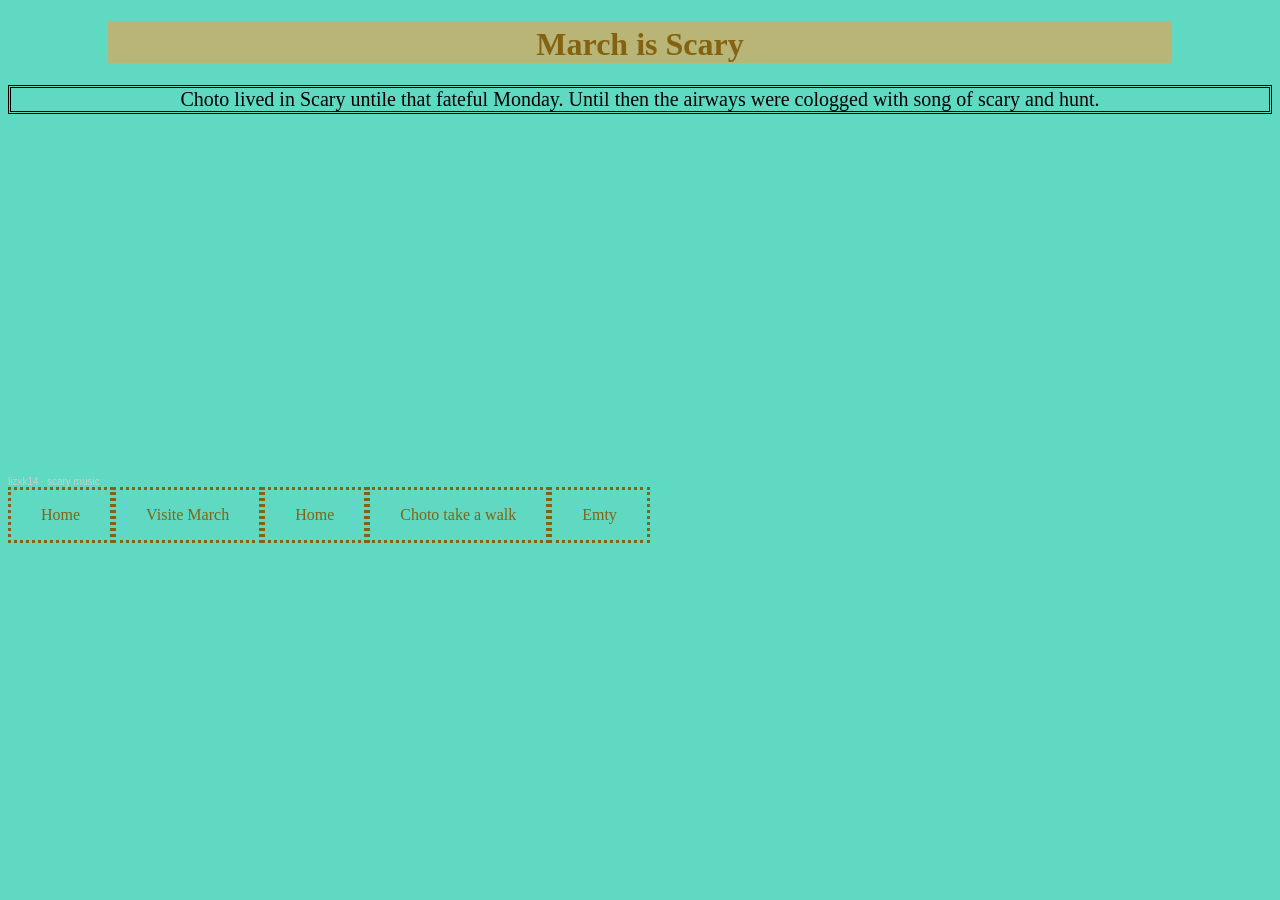
==== audio.html @ 9cdf4fbc "Add files via upload" ====
<!DOCTYPE html>
<html>
<head>
  <meta charset="utf-8">
  <meta name="viewport" content="width=device-width, initial-scale=1">
  <title>Scary song</title>
  <link rel="stylesheet" type="text/css" href="style.css">
</head>
<body>
  <h1>March is Scary</h1>
  <p>Choto lived in Scary untile that fateful Monday. Until then the airways were cologged with song of scary and hunt.</p>
</br>
  <iframe width="100%" height="300" scrolling="no" frameborder="no" allow="autoplay" src="https://w.soundcloud.com/player/?url=https%3A//api.soundcloud.com/playlists/soundcloud%253Aplaylists%253A1996883696&color=%23ff5500&auto_play=false&hide_related=false&show_comments=true&show_user=true&show_reposts=false&show_teaser=true&visual=true"></iframe><div style="font-size: 10px; color: #cccccc;line-break: anywhere;word-break: normal;overflow: hidden;white-space: nowrap;text-overflow: ellipsis; font-family: Interstate,Lucida Grande,Lucida Sans Unicode,Lucida Sans,Garuda,Verdana,Tahoma,sans-serif;font-weight: 100;"><a href="https://soundcloud.com/lizxk14" title="lizxk14" target="_blank" style="color: #cccccc; text-decoration: none;">lizxk14</a> · <a href="https://soundcloud.com/lizxk14/sets/scary-music" title="scary music" target="_blank" style="color: #cccccc; text-decoration: none;">scary music</a></div>
    <ul> 
      <li><a href="index.html">Home</a></li>
      <li><a href="landscape.html">Visite March</a></li>
      <li><a href="index.html">Home</a></li>
      <li><a href="Video.html">Choto take a walk</a></li>
      <li><a href="final.html">Emty </a></li>
    </ul>
</body>
</html>
---- style.css ----
body{
    background-color: #5FD9C2}

h1{color: #836212;
    font-family: BOSTON TRAFFIC;
    font-size: 40x;
    background-color: #B8B577;
    text-align: center;
    padding-top: 5px;
    margin-left: 100px;
    margin-right: 100px;
}

p{color: #82;
    font-family: Papyrus;
    font-size: 20px;
    text-align: center;
    border-style: double;
    border-width: 3px;
    padding: 5x;
    margin-bottom: 40px;

}

img{ border-style: dotted;
    border-width: 10px;
    border-color: #1F2021;
    display: block;
    margin:auto;

 }

ul {
    list-style-type: none;
    margin: 0;
    padding: 0;
    overflow: hidden;
    backroung color: #9827F5;
    display: flex;
    
}
ul li {
    float: left;
}
ul li a {

    display: block;
    color: #836212;
    text-align: center;
    padding: 16px 30px;
    text-decoration: none;
    font-family: 14px;
    border-style: dotted;
}
ul li a:hover {
    background-color: #839C99;
    font-family: helvetica;
    font-size: 20px;

}
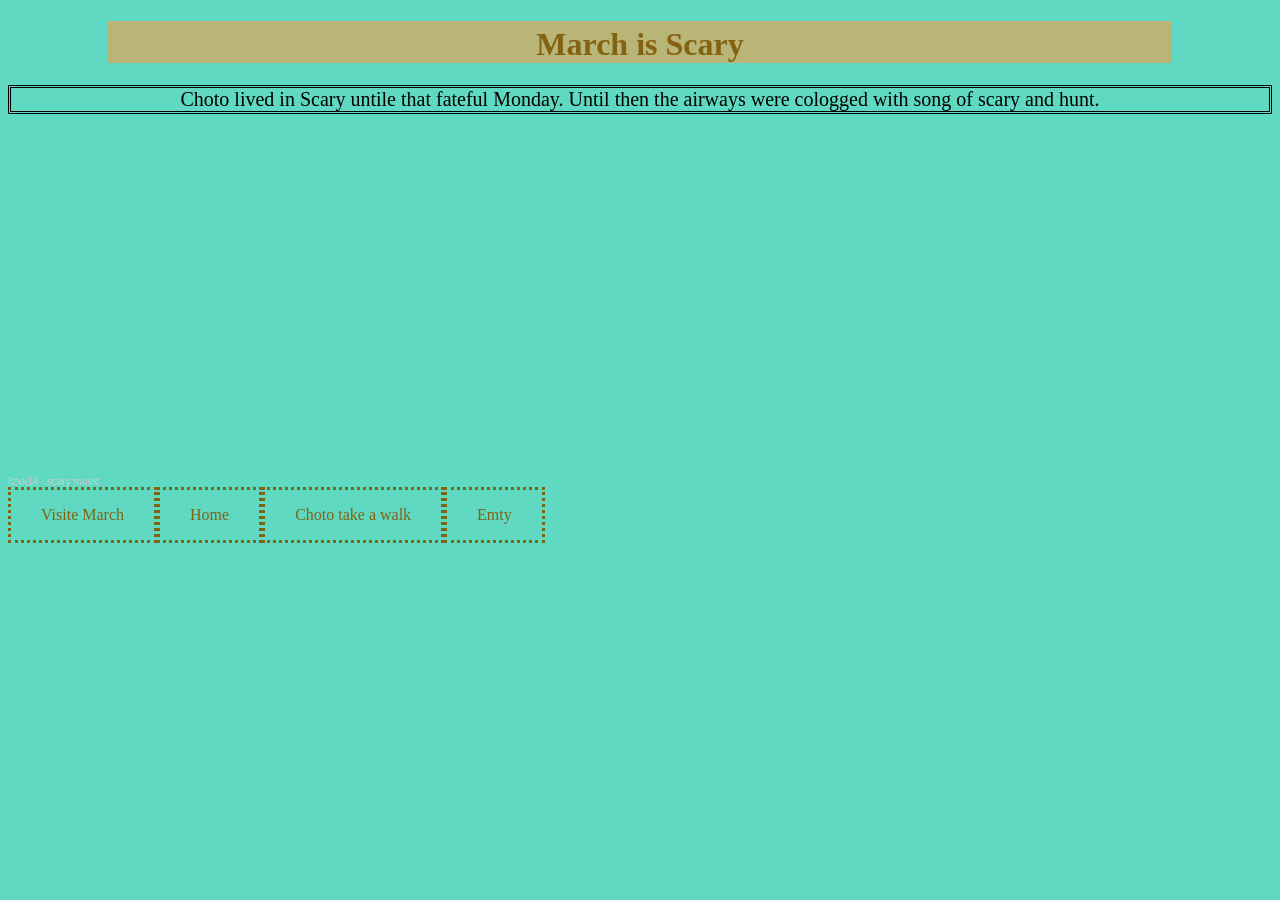
==== commit d5d76ceb: "Fix typos and update navigation links in audio.html" ====
--- a/audio.html
+++ b/audio.html
@@ -12,11 +12,11 @@
 </br>
   <iframe width="100%" height="300" scrolling="no" frameborder="no" allow="autoplay" src="https://w.soundcloud.com/player/?url=https%3A//api.soundcloud.com/playlists/soundcloud%253Aplaylists%253A1996883696&color=%23ff5500&auto_play=false&hide_related=false&show_comments=true&show_user=true&show_reposts=false&show_teaser=true&visual=true"></iframe><div style="font-size: 10px; color: #cccccc;line-break: anywhere;word-break: normal;overflow: hidden;white-space: nowrap;text-overflow: ellipsis; font-family: Interstate,Lucida Grande,Lucida Sans Unicode,Lucida Sans,Garuda,Verdana,Tahoma,sans-serif;font-weight: 100;"><a href="https://soundcloud.com/lizxk14" title="lizxk14" target="_blank" style="color: #cccccc; text-decoration: none;">lizxk14</a> · <a href="https://soundcloud.com/lizxk14/sets/scary-music" title="scary music" target="_blank" style="color: #cccccc; text-decoration: none;">scary music</a></div>
     <ul> 
-      <li><a href="index.html">Home</a></li>
+      
       <li><a href="landscape.html">Visite March</a></li>
       <li><a href="index.html">Home</a></li>
       <li><a href="Video.html">Choto take a walk</a></li>
       <li><a href="final.html">Emty </a></li>
     </ul>
 </body>
-</html>+</html>
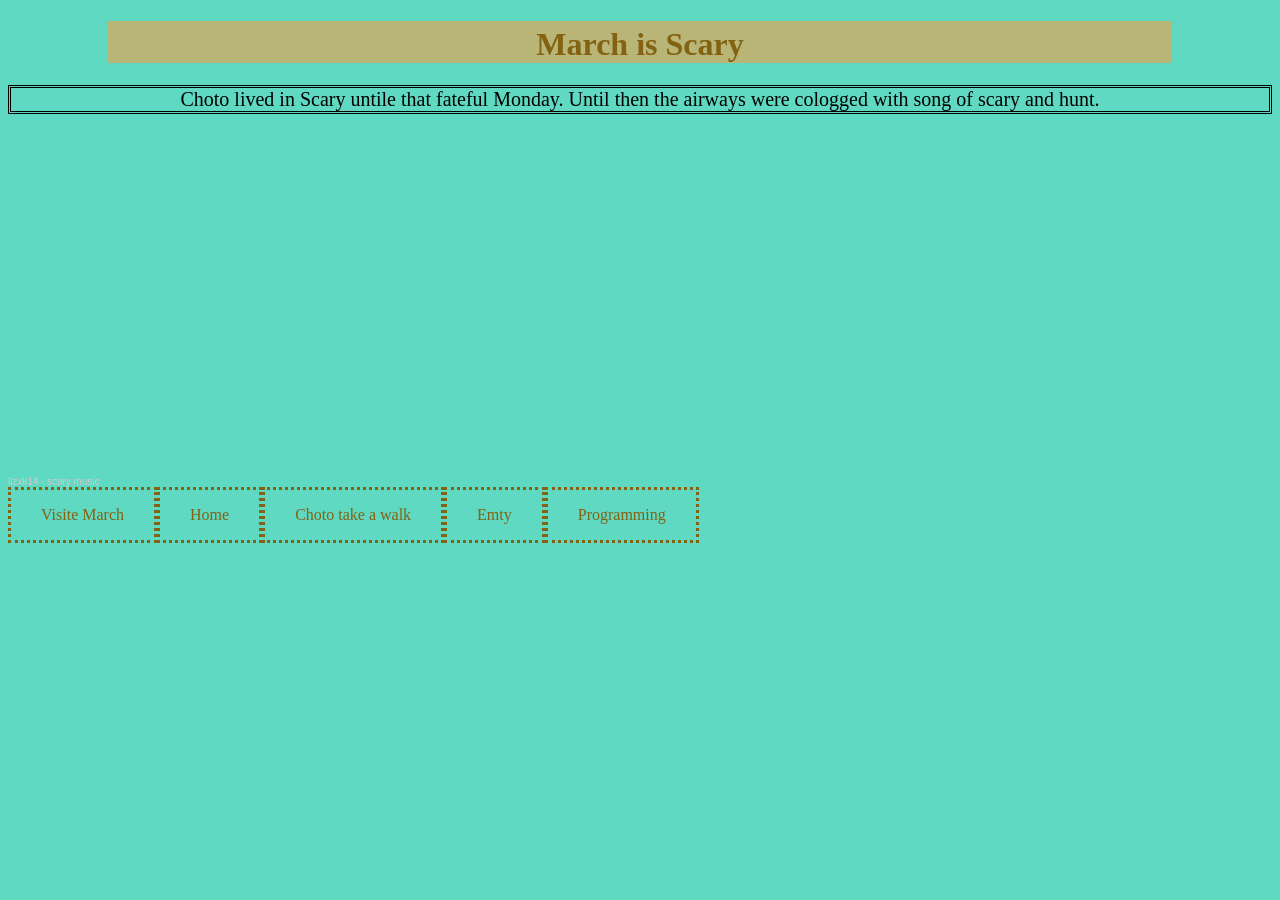
==== commit 7e2becf4: "Fix link case sensitivity in audio.html" ====
--- a/audio.html
+++ b/audio.html
@@ -15,8 +15,9 @@
       
       <li><a href="landscape.html">Visite March</a></li>
       <li><a href="index.html">Home</a></li>
-      <li><a href="Video.html">Choto take a walk</a></li>
+      <li><a href="video.html">Choto take a walk</a></li>
       <li><a href="final.html">Emty </a></li>
+      <li> <a href="programming.html">Programming</li>
     </ul>
 </body>
 </html>
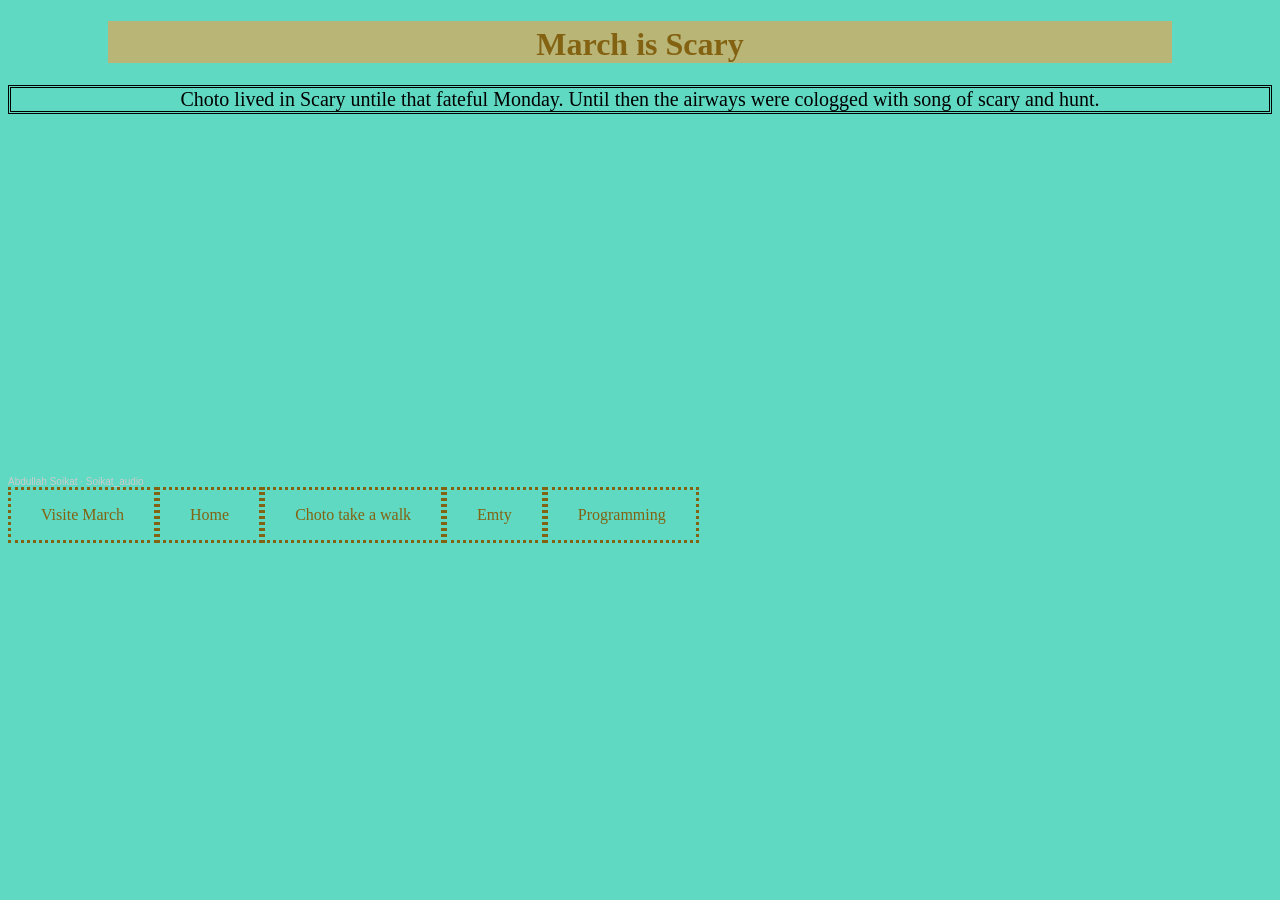
==== commit f75da193: "Update SoundCloud iframe sources in audio.html" ====
--- a/audio.html
+++ b/audio.html
@@ -10,7 +10,7 @@
   <h1>March is Scary</h1>
   <p>Choto lived in Scary untile that fateful Monday. Until then the airways were cologged with song of scary and hunt.</p>
 </br>
-  <iframe width="100%" height="300" scrolling="no" frameborder="no" allow="autoplay" src="https://w.soundcloud.com/player/?url=https%3A//api.soundcloud.com/playlists/soundcloud%253Aplaylists%253A1996883696&color=%23ff5500&auto_play=false&hide_related=false&show_comments=true&show_user=true&show_reposts=false&show_teaser=true&visual=true"></iframe><div style="font-size: 10px; color: #cccccc;line-break: anywhere;word-break: normal;overflow: hidden;white-space: nowrap;text-overflow: ellipsis; font-family: Interstate,Lucida Grande,Lucida Sans Unicode,Lucida Sans,Garuda,Verdana,Tahoma,sans-serif;font-weight: 100;"><a href="https://soundcloud.com/lizxk14" title="lizxk14" target="_blank" style="color: #cccccc; text-decoration: none;">lizxk14</a> · <a href="https://soundcloud.com/lizxk14/sets/scary-music" title="scary music" target="_blank" style="color: #cccccc; text-decoration: none;">scary music</a></div>
+  <iframe width="100%" height="300" scrolling="no" frameborder="no" allow="autoplay" src="https://w.soundcloud.com/player/?url=https%3A//api.soundcloud.com/tracks/soundcloud%253Atracks%253A2310253331&color=%23ff5500&auto_play=false&hide_related=false&show_comments=true&show_user=true&show_reposts=false&show_teaser=true&visual=true"></iframe><div style="font-size: 10px; color: #cccccc;line-break: anywhere;word-break: normal;overflow: hidden;white-space: nowrap;text-overflow: ellipsis; font-family: Interstate,Lucida Grande,Lucida Sans Unicode,Lucida Sans,Garuda,Verdana,Tahoma,sans-serif;font-weight: 100;"><a href="https://soundcloud.com/abdullah-soikat" title="Abdullah Soikat" target="_blank" style="color: #cccccc; text-decoration: none;">Abdullah Soikat</a> · <a href="https://soundcloud.com/abdullah-soikat/soikat_audio" title="Soikat_audio" target="_blank" style="color: #cccccc; text-decoration: none;">Soikat_audio</a></div>
     <ul> 
       
       <li><a href="landscape.html">Visite March</a></li>
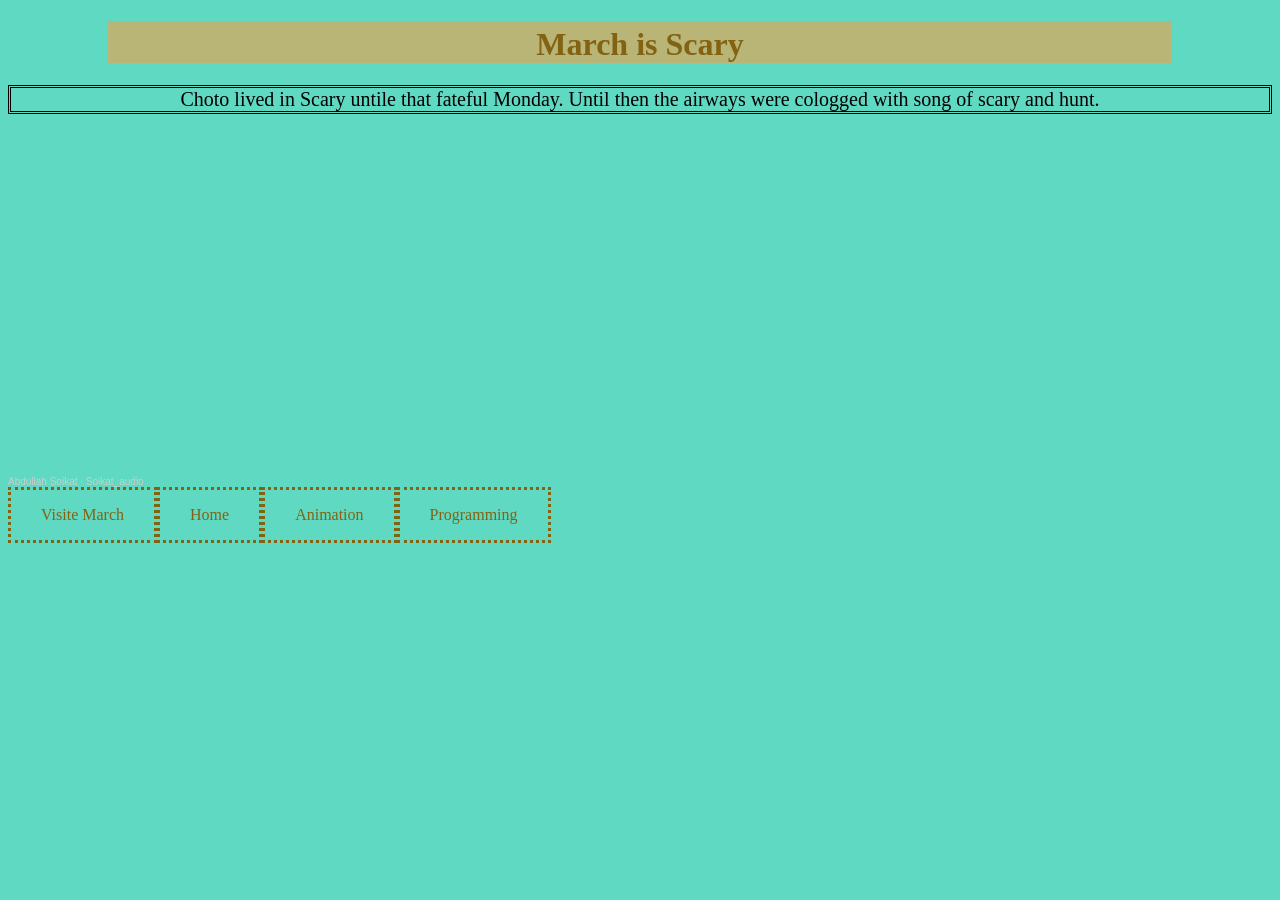
==== commit 4d744009: "Update audio.html" ====
--- a/audio.html
+++ b/audio.html
@@ -15,8 +15,8 @@
       
       <li><a href="landscape.html">Visite March</a></li>
       <li><a href="index.html">Home</a></li>
-      <li><a href="video.html">Choto take a walk</a></li>
-      <li><a href="final.html">Emty </a></li>
+      <li><a href="video.html">Animation</a></li>
+      
       <li> <a href="programming.html">Programming</li>
     </ul>
 </body>
